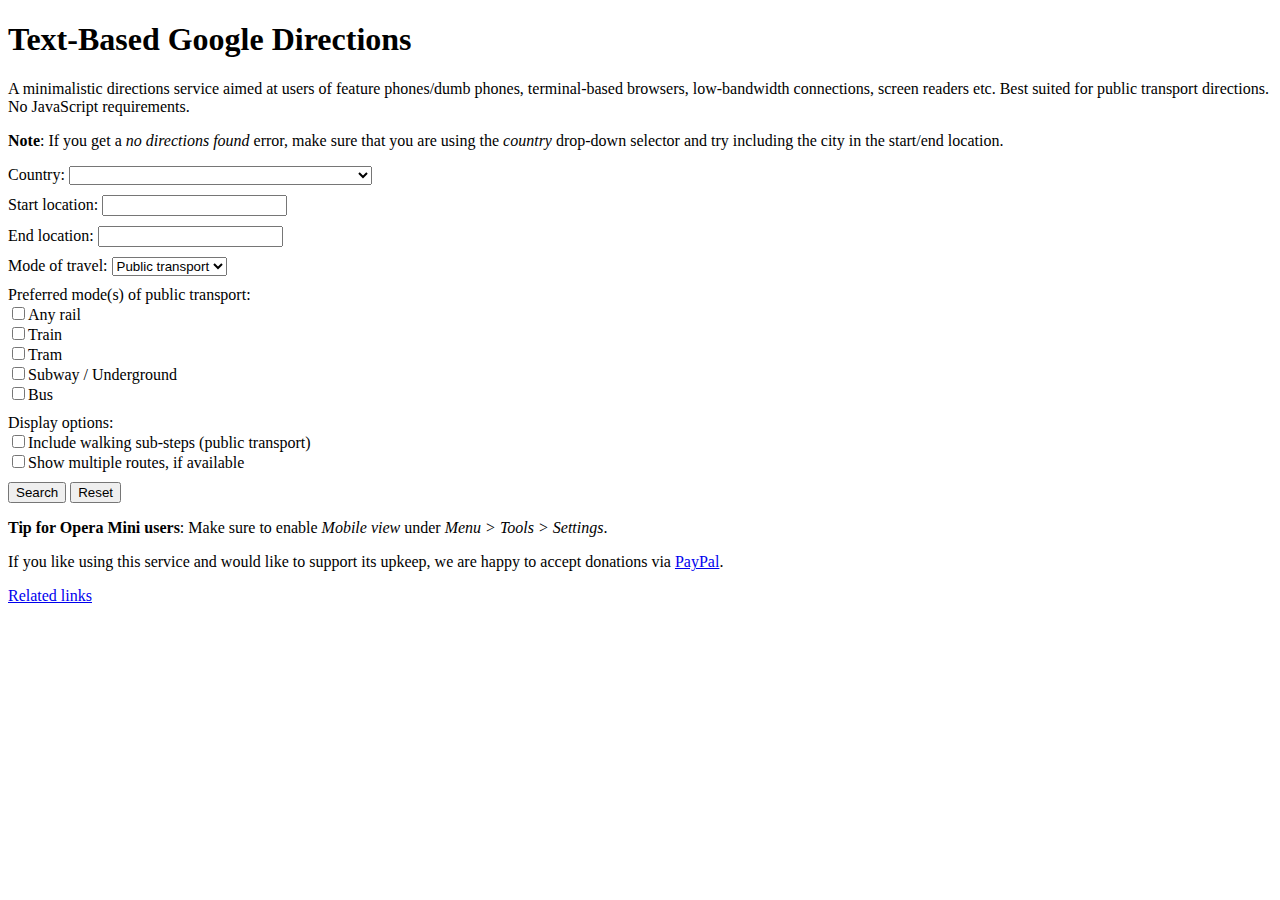
==== index.html @ 94368ecd "Merge branch 'main' of https://github.com/pafoster/gdir.telae.net" ====
<?xml version="1.0" encoding="utf-8"?>
<!DOCTYPE html PUBLIC "-//W3C//DTD XHTML 1.0 Strict//EN" "http://www.w3.org/TR/xhtml1/DTD/xhtml1-strict.dtd">
<html xmlns="http://www.w3.org/1999/xhtml" xml:lang="en" lang="en">
  <head>
    <title>Text-Based Google Directions</title>
    <style type="text/css">
      .el {
        margin-bottom:10px;
      }
    </style>
  </head>
  <body>
    <h1>Text-Based Google Directions</h1>
    <p>A minimalistic directions service aimed at users of feature phones/dumb phones, terminal-based browsers, low-bandwidth connections, screen readers etc. Best suited for public transport directions. No JavaScript requirements.</p>
    <p><b>Note</b>: If you get a <i>no directions found</i> error, make sure that you are using the <i>country</i> drop-down selector and try including the city in the start/end location.</p>
    <form action="/gdir/"  method="get">
      <div class="el">
        Country:
        <select name="country">
          <option></option>
          <option value="af">Afghanistan</option>
          <option value="ax">Aland Islands</option>
          <option value="al">Albania</option>
          <option value="dz">Algeria</option>
          <option value="as">American Samoa</option>
          <option value="ad">Andorra</option>
          <option value="ao">Angola</option>
          <option value="ai">Anguilla</option>
          <option value="aq">Antarctica</option>
          <option value="ag">Antigua and Barbuda</option>
          <option value="ar">Argentina</option>
          <option value="am">Armenia</option>
          <option value="aw">Aruba</option>
          <option value="au">Australia</option>
          <option value="at">Austria</option>
          <option value="az">Azerbaijan</option>
          <option value="bs">Bahamas</option>
          <option value="bh">Bahrain</option>
          <option value="bd">Bangladesh</option>
          <option value="bb">Barbados</option>
          <option value="by">Belarus</option>
          <option value="be">Belgium</option>
          <option value="bz">Belize</option>
          <option value="bj">Benin</option>
          <option value="bm">Bermuda</option>
          <option value="bt">Bhutan</option>
          <option value="bo">Bolivia</option>
          <option value="bq">Bonaire, Sint Eustatius and Saba</option>
          <option value="ba">Bosnia and Herzegovina</option>
          <option value="bw">Botswana</option>
          <option value="bv">Bouvet Island</option>
          <option value="br">Brazil</option>
          <option value="io">British Indian Ocean Territory</option>
          <option value="bn">Brunei Darussalam</option>
          <option value="bg">Bulgaria</option>
          <option value="bf">Burkina Faso</option>
          <option value="bi">Burundi</option>
          <option value="kh">Cambodia</option>
          <option value="cm">Cameroon</option>
          <option value="ca">Canada</option>
          <option value="cv">Cape Verde</option>
          <option value="ky">Cayman Islands</option>
          <option value="cf">Central African Republic</option>
          <option value="td">Chad</option>
          <option value="cl">Chile</option>
          <option value="cn">China</option>
          <option value="cx">Christmas Island</option>
          <option value="cc">Cocos (Keeling) Islands</option>
          <option value="co">Colombia</option>
          <option value="km">Comoros</option>
          <option value="cg">Congo</option>
          <option value="cd">Congo, Democratic Republic of the Congo</option>
          <option value="ck">Cook Islands</option>
          <option value="cr">Costa Rica</option>
          <option value="ci">Cote D'Ivoire</option>
          <option value="hr">Croatia</option>
          <option value="cu">Cuba</option>
          <option value="cw">Curacao</option>
          <option value="cy">Cyprus</option>
          <option value="cz">Czech Republic</option>
          <option value="dk">Denmark</option>
          <option value="dj">Djibouti</option>
          <option value="dm">Dominica</option>
          <option value="do">Dominican Republic</option>
          <option value="ec">Ecuador</option>
          <option value="eg">Egypt</option>
          <option value="sv">El Salvador</option>
          <option value="gq">Equatorial Guinea</option>
          <option value="er">Eritrea</option>
          <option value="ee">Estonia</option>
          <option value="et">Ethiopia</option>
          <option value="fk">Falkland Islands (Malvinas)</option>
          <option value="fo">Faroe Islands</option>
          <option value="fj">Fiji</option>
          <option value="fi">Finland</option>
          <option value="fr">France</option>
          <option value="gf">French Guiana</option>
          <option value="pf">French Polynesia</option>
          <option value="tf">French Southern Territories</option>
          <option value="ga">Gabon</option>
          <option value="gm">Gambia</option>
          <option value="ge">Georgia</option>
          <option value="de">Germany</option>
          <option value="gh">Ghana</option>
          <option value="gi">Gibraltar</option>
          <option value="gr">Greece</option>
          <option value="gl">Greenland</option>
          <option value="gd">Grenada</option>
          <option value="gp">Guadeloupe</option>
          <option value="gu">Guam</option>
          <option value="gt">Guatemala</option>
          <option value="gg">Guernsey</option>
          <option value="gn">Guinea</option>
          <option value="gw">Guinea-Bissau</option>
          <option value="gy">Guyana</option>
          <option value="ht">Haiti</option>
          <option value="hm">Heard Island and Mcdonald Islands</option>
          <option value="va">Holy See (Vatican City State)</option>
          <option value="hn">Honduras</option>
          <option value="hk">Hong Kong</option>
          <option value="hu">Hungary</option>
          <option value="is">Iceland</option>
          <option value="in">India</option>
          <option value="id">Indonesia</option>
          <option value="ir">Iran, Islamic Republic of</option>
          <option value="iq">Iraq</option>
          <option value="ie">Ireland</option>
          <option value="im">Isle of Man</option>
          <option value="il">Israel</option>
          <option value="it">Italy</option>
          <option value="jm">Jamaica</option>
          <option value="jp">Japan</option>
          <option value="je">Jersey</option>
          <option value="jo">Jordan</option>
          <option value="kz">Kazakhstan</option>
          <option value="ke">Kenya</option>
          <option value="ki">Kiribati</option>
          <option value="kp">Korea, Democratic People's Republic of</option>
          <option value="kr">Korea, Republic of</option>
          <option value="kw">Kuwait</option>
          <option value="kg">Kyrgyzstan</option>
          <option value="la">Lao People's Democratic Republic</option>
          <option value="lv">Latvia</option>
          <option value="lb">Lebanon</option>
          <option value="ls">Lesotho</option>
          <option value="lr">Liberia</option>
          <option value="ly">Libyan Arab Jamahiriya</option>
          <option value="li">Liechtenstein</option>
          <option value="lt">Lithuania</option>
          <option value="lu">Luxembourg</option>
          <option value="mo">Macao</option>
          <option value="mk">Macedonia, the Former Yugoslav Republic of</option>
          <option value="mg">Madagascar</option>
          <option value="mw">Malawi</option>
          <option value="my">Malaysia</option>
          <option value="mv">Maldives</option>
          <option value="ml">Mali</option>
          <option value="mt">Malta</option>
          <option value="mh">Marshall Islands</option>
          <option value="mq">Martinique</option>
          <option value="mr">Mauritania</option>
          <option value="mu">Mauritius</option>
          <option value="yt">Mayotte</option>
          <option value="mx">Mexico</option>
          <option value="fm">Micronesia, Federated States of</option>
          <option value="md">Moldova, Republic of</option>
          <option value="mc">Monaco</option>
          <option value="mn">Mongolia</option>
          <option value="me">Montenegro</option>
          <option value="ms">Montserrat</option>
          <option value="ma">Morocco</option>
          <option value="mz">Mozambique</option>
          <option value="mm">Myanmar</option>
          <option value="na">Namibia</option>
          <option value="nr">Nauru</option>
          <option value="np">Nepal</option>
          <option value="nl">Netherlands</option>
          <option value="an">Netherlands Antilles</option>
          <option value="nc">New Caledonia</option>
          <option value="nz">New Zealand</option>
          <option value="ni">Nicaragua</option>
          <option value="ne">Niger</option>
          <option value="ng">Nigeria</option>
          <option value="nu">Niue</option>
          <option value="nf">Norfolk Island</option>
          <option value="mp">Northern Mariana Islands</option>
          <option value="no">Norway</option>
          <option value="om">Oman</option>
          <option value="pk">Pakistan</option>
          <option value="pw">Palau</option>
          <option value="ps">Palestinian Territory, Occupied</option>
          <option value="pa">Panama</option>
          <option value="pg">Papua New Guinea</option>
          <option value="py">Paraguay</option>
          <option value="pe">Peru</option>
          <option value="ph">Philippines</option>
          <option value="pn">Pitcairn</option>
          <option value="pl">Poland</option>
          <option value="pt">Portugal</option>
          <option value="pr">Puerto Rico</option>
          <option value="qa">Qatar</option>
          <option value="re">Reunion</option>
          <option value="ro">Romania</option>
          <option value="ru">Russian Federation</option>
          <option value="rw">Rwanda</option>
          <option value="bl">Saint Barthelemy</option>
          <option value="sh">Saint Helena</option>
          <option value="kn">Saint Kitts and Nevis</option>
          <option value="lc">Saint Lucia</option>
          <option value="mf">Saint Martin</option>
          <option value="pm">Saint Pierre and Miquelon</option>
          <option value="vc">Saint Vincent and the Grenadines</option>
          <option value="ws">Samoa</option>
          <option value="sm">San Marino</option>
          <option value="st">Sao Tome and Principe</option>
          <option value="sa">Saudi Arabia</option>
          <option value="sn">Senegal</option>
          <option value="rs">Serbia</option>
          <option value="cs">Serbia and Montenegro</option>
          <option value="sc">Seychelles</option>
          <option value="sl">Sierra Leone</option>
          <option value="sg">Singapore</option>
          <option value="sx">Sint Maarten</option>
          <option value="sk">Slovakia</option>
          <option value="si">Slovenia</option>
          <option value="sb">Solomon Islands</option>
          <option value="so">Somalia</option>
          <option value="za">South Africa</option>
          <option value="gs">South Georgia and the South Sandwich Islands</option>
          <option value="ss">South Sudan</option>
          <option value="es">Spain</option>
          <option value="lk">Sri Lanka</option>
          <option value="sd">Sudan</option>
          <option value="sr">Suriname</option>
          <option value="sj">Svalbard and Jan Mayen</option>
          <option value="sz">Swaziland</option>
          <option value="se">Sweden</option>
          <option value="ch">Switzerland</option>
          <option value="sy">Syrian Arab Republic</option>
          <option value="tw">Taiwan, Province of China</option>
          <option value="tj">Tajikistan</option>
          <option value="tz">Tanzania, United Republic of</option>
          <option value="th">Thailand</option>
          <option value="tl">Timor-Leste</option>
          <option value="tg">Togo</option>
          <option value="tk">Tokelau</option>
          <option value="to">Tonga</option>
          <option value="tt">Trinidad and Tobago</option>
          <option value="tn">Tunisia</option>
          <option value="tr">Turkey</option>
          <option value="tm">Turkmenistan</option>
          <option value="tc">Turks and Caicos Islands</option>
          <option value="tv">Tuvalu</option>
          <option value="ug">Uganda</option>
          <option value="ua">Ukraine</option>
          <option value="ae">United Arab Emirates</option>
          <option value="gb">United Kingdom</option>
          <option value="us">United States</option>
          <option value="um">United States Minor Outlying Islands</option>
          <option value="uy">Uruguay</option>
          <option value="uz">Uzbekistan</option>
          <option value="vu">Vanuatu</option>
          <option value="ve">Venezuela</option>
          <option value="vn">Viet Nam</option>
          <option value="vg">Virgin Islands, British</option>
          <option value="vi">Virgin Islands, U.s.</option>
          <option value="wf">Wallis and Futuna</option>
          <option value="eh">Western Sahara</option>
          <option value="zm">Zambia</option>
          <option value="zw">Zimbabwe</option>
        </select>
      </div>
      <div class="el">
        Start location: <input type="text" name="origin"/>
      </div>
      <div class="el">
        End location: <input type="text" name="destination"/>
      </div>
      <div class="el">
        Mode of travel:
        <select name="mode_of_travel">
          <option value="transit" selected="selected">Public transport</option>
          <option value="driving">Car</option>
          <option value="bicycling">Bicycle</option>
          <option value="walking">Foot</option>
        </select>
      </div>
      <div class="el">
        Preferred mode(s) of public transport:
        <div>
          <div>
            <input type="checkbox" name="rail" id="rail"/><label for="rail">Any rail</label>
          </div>
          <div>
            <input type="checkbox" name="train" id="train"/><label for="train">Train</label>
          </div>
          <div>
            <input type="checkbox" name="tram" id="tram"/><label for="tram">Tram</label>
          </div>
          <div>
            <input type="checkbox" name="subway" id="underground"/><label for="underground">Subway / Underground</label>
          </div>
          <div>
            <input type="checkbox" name="bus" id="bus"/><label for="bus">Bus</label>
          </div>
        </div>
      </div>
      <!--
      <div class="el">
        Schedule: 
        <div>
          <div>
            <input type="radio" name="time_qualifier" id="time_qualifier_now" value="now" checked="checked"/><label for="time_qualifier_now">Leave now</label>
          </div>
          <div>
            <input type="radio" name="time_qualifier" id="time_qualifier_departing" value="departing"/><label for="time_qualifier_departing">Departing at</label>
          </div>
          <div>
            <input type="radio" name="time_qualifier" id="time_qualifier_arriving" value="arriving"/><label for="time_qualifier_arriving">Arriving by</label>
          </div>
        </div>
        <div>
          <select name="hour">
            <option value="" selected="selected">HH</option>
            <option value="00">00</option>
            <option value="01">01</option>
            <option value="02">02</option>
            <option value="03">03</option>
            <option value="04">04</option>
            <option value="05">05</option>
            <option value="06">06</option>
            <option value="07">07</option>
            <option value="08">08</option>
            <option value="09">09</option>
            <option value="10">10</option>
            <option value="11">11</option>
            <option value="12">12</option>
            <option value="13">13</option>
            <option value="14">14</option>
            <option value="15">15</option>
            <option value="16">16</option>
            <option value="17">17</option>
            <option value="18">18</option>
            <option value="19">19</option>
            <option value="20">20</option>
            <option value="21">21</option>
            <option value="22">22</option>
            <option value="23">23</option>
          </select>
          <select name="minute">
            <option value="" selected="selected">MM</option>
            <option value="00">00</option>
            <option value="05">05</option>
            <option value="10">10</option>
            <option value="15">15</option>
            <option value="20">20</option>
            <option value="25">25</option>
            <option value="30">30</option>
            <option value="35">35</option>
            <option value="40">40</option>
            <option value="45">45</option>
            <option value="50">50</option>
            <option value="55">55</option>
          </select>
          <select name="day">
            <option value="today" selected="selected">Today</option>
            <option value="tomorrow">Tomorrow</option>
          </select>
        </div>
      </div>
      -->
      <div class="el">
        Display options:
        <div>
          <div>
            <input type="checkbox" name="walking_substeps" id="walking_substeps"/><label for="walking_substeps">Include walking sub-steps (public transport)</label>
          </div>
          <div>
            <input type="checkbox" name="multiple_routes" id="multiple_routes"/><label for="multiple_routes">Show multiple routes, if available</label>
          </div>
        </div>
      </div>
      <div class="el">
        <input type="submit" value="Search"/>
        <input type="reset"/>
      </div>
    </form>
    <p><b>Tip for Opera Mini users</b>: Make sure to enable <i>Mobile view</i> under <i>Menu &gt; Tools &gt; Settings</i>.</p>
    <p>If you like using this service and would like to support its upkeep, we are happy to accept donations via <a href="https://www.paypal.com/donate/?business=C49642FVSF8DA&amp;no_recurring=1&amp;currency_code=USD">PayPal</a>.</p>
    <p><a href="links.html">Related links</a></p>
  </body>
</html>
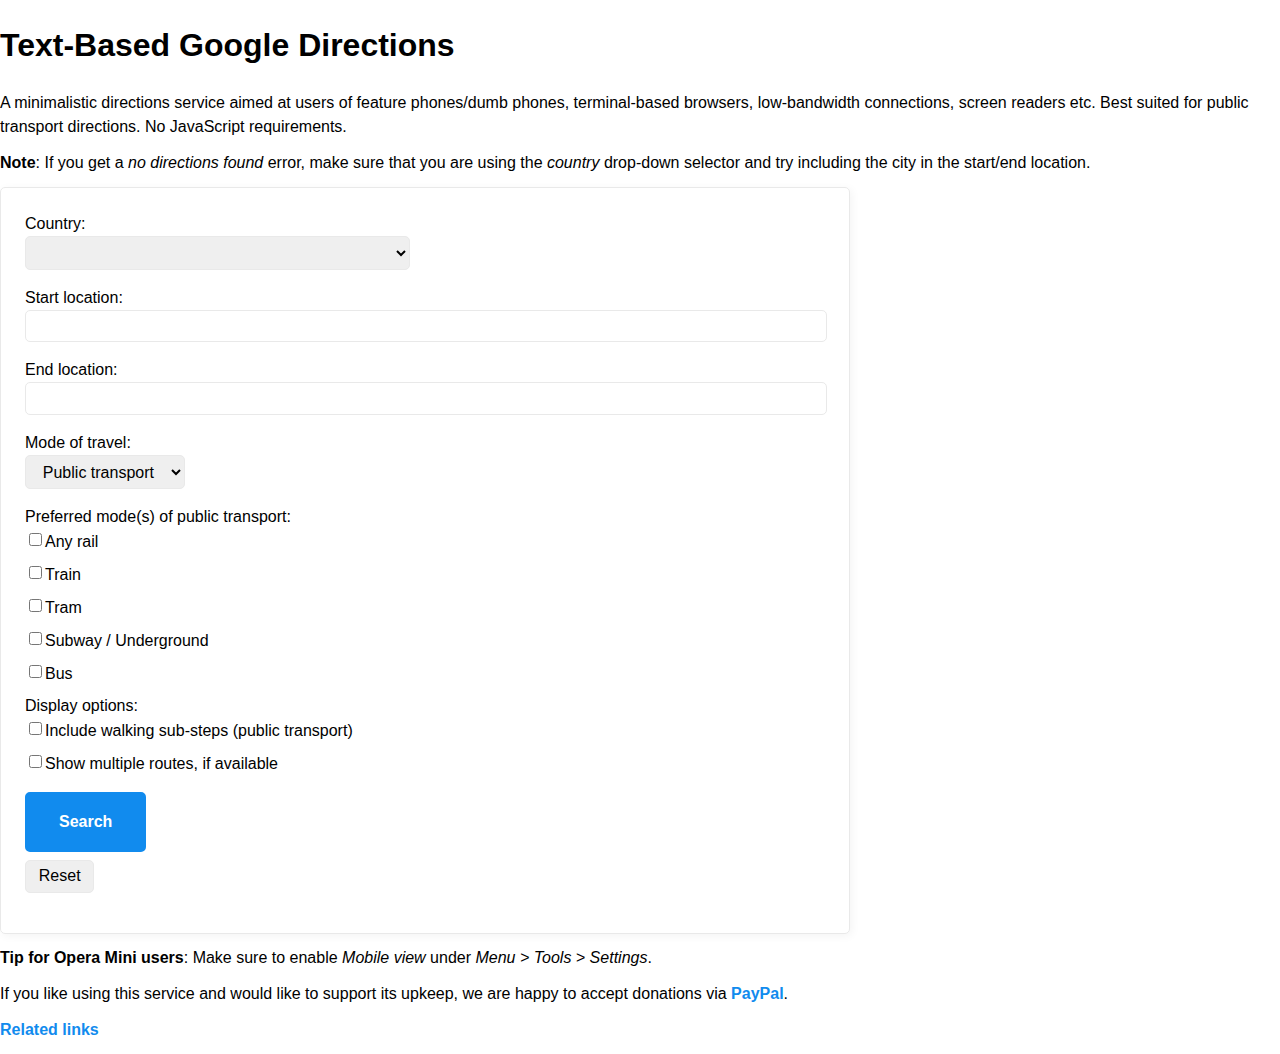
==== commit 2e2c0db1: "Fix bug in origin destination checking and add stylesheet" ====
--- a/index.html
+++ b/index.html
@@ -2,19 +2,16 @@
 <!DOCTYPE html PUBLIC "-//W3C//DTD XHTML 1.0 Strict//EN" "http://www.w3.org/TR/xhtml1/DTD/xhtml1-strict.dtd">
 <html xmlns="http://www.w3.org/1999/xhtml" xml:lang="en" lang="en">
   <head>
+    <meta name="viewport" content="width=device-width, initial-scale=1.0">
+    <link rel="stylesheet" href="mvp.css">
     <title>Text-Based Google Directions</title>
-    <style type="text/css">
-      .el {
-        margin-bottom:10px;
-      }
-    </style>
   </head>
   <body>
     <h1>Text-Based Google Directions</h1>
     <p>A minimalistic directions service aimed at users of feature phones/dumb phones, terminal-based browsers, low-bandwidth connections, screen readers etc. Best suited for public transport directions. No JavaScript requirements.</p>
     <p><b>Note</b>: If you get a <i>no directions found</i> error, make sure that you are using the <i>country</i> drop-down selector and try including the city in the start/end location.</p>
     <form action="/gdir/"  method="get">
-      <div class="el">
+      <div>
         Country:
         <select name="country">
           <option></option>
@@ -270,13 +267,13 @@
           <option value="zw">Zimbabwe</option>
         </select>
       </div>
-      <div class="el">
+      <div>
         Start location: <input type="text" name="origin"/>
       </div>
-      <div class="el">
+      <div>
         End location: <input type="text" name="destination"/>
       </div>
-      <div class="el">
+      <div>
         Mode of travel:
         <select name="mode_of_travel">
           <option value="transit" selected="selected">Public transport</option>
@@ -285,7 +282,7 @@
           <option value="walking">Foot</option>
         </select>
       </div>
-      <div class="el">
+      <div>
         Preferred mode(s) of public transport:
         <div>
           <div>
@@ -306,7 +303,7 @@
         </div>
       </div>
       <!--
-      <div class="el">
+      <div>
         Schedule: 
         <div>
           <div>
@@ -369,7 +366,7 @@
         </div>
       </div>
       -->
-      <div class="el">
+      <div>
         Display options:
         <div>
           <div>
@@ -380,7 +377,7 @@
           </div>
         </div>
       </div>
-      <div class="el">
+      <div>
         <input type="submit" value="Search"/>
         <input type="reset"/>
       </div>
--- a/mvp.css
+++ b/mvp.css
@@ -0,0 +1,507 @@
+/* MVP.css v1.12 - https://github.com/andybrewer/mvp */
+
+:root {
+    --active-brightness: 0.85;
+    --border-radius: 5px;
+    --box-shadow: 2px 2px 10px;
+    --color-accent: #118bee15;
+    --color-bg: #fff;
+    --color-bg-secondary: #e9e9e9;
+    --color-link: #118bee;
+    --color-secondary: #920de9;
+    --color-secondary-accent: #920de90b;
+    --color-shadow: #f4f4f4;
+    --color-table: #118bee;
+    --color-text: #000;
+    --color-text-secondary: #999;
+    --font-family: -apple-system, BlinkMacSystemFont, "Segoe UI", Roboto, Oxygen-Sans, Ubuntu, Cantarell, "Helvetica Neue", sans-serif;
+    --hover-brightness: 1.2;
+    --justify-important: center;
+    --justify-normal: left;
+    --line-height: 1.5;
+    --width-card: 285px;
+    --width-card-medium: 460px;
+    --width-card-wide: 800px;
+    --width-content: 1080px;
+}
+
+@media (prefers-color-scheme: dark) {
+    :root[color-mode="user"] {
+        --color-accent: #0097fc4f;
+        --color-bg: #333;
+        --color-bg-secondary: #555;
+        --color-link: #0097fc;
+        --color-secondary: #e20de9;
+        --color-secondary-accent: #e20de94f;
+        --color-shadow: #bbbbbb20;
+        --color-table: #0097fc;
+        --color-text: #f7f7f7;
+        --color-text-secondary: #aaa;
+    }
+}
+
+/* Layout */
+article aside {
+    background: var(--color-secondary-accent);
+    border-left: 4px solid var(--color-secondary);
+    padding: 0.01rem 0.8rem;
+}
+
+body {
+    background: var(--color-bg);
+    color: var(--color-text);
+    font-family: var(--font-family);
+    line-height: var(--line-height);
+    margin: 0;
+    overflow-x: hidden;
+    padding: 0;
+}
+
+footer,
+header,
+main {
+    margin: 0 auto;
+    max-width: var(--width-content);
+    padding: 3rem 1rem;
+}
+
+hr {
+    background-color: var(--color-bg-secondary);
+    border: none;
+    height: 1px;
+    margin: 4rem 0;
+    width: 100%;
+}
+
+section {
+    display: flex;
+    flex-wrap: wrap;
+    justify-content: var(--justify-important);
+}
+
+section img,
+article img {
+    max-width: 100%;
+}
+
+section pre {
+    overflow: auto;
+}
+
+section aside {
+    border: 1px solid var(--color-bg-secondary);
+    border-radius: var(--border-radius);
+    box-shadow: var(--box-shadow) var(--color-shadow);
+    margin: 1rem;
+    padding: 1.25rem;
+    width: var(--width-card);
+}
+
+section aside:hover {
+    box-shadow: var(--box-shadow) var(--color-bg-secondary);
+}
+
+[hidden] {
+    display: none;
+}
+
+/* Headers */
+article header,
+div header,
+main header {
+    padding-top: 0;
+}
+
+header {
+    text-align: var(--justify-important);
+}
+
+header a b,
+header a em,
+header a i,
+header a strong {
+    margin-left: 0.5rem;
+    margin-right: 0.5rem;
+}
+
+header nav img {
+    margin: 1rem 0;
+}
+
+section header {
+    padding-top: 0;
+    width: 100%;
+}
+
+/* Nav */
+nav {
+    align-items: center;
+    display: flex;
+    font-weight: bold;
+    justify-content: space-between;
+    margin-bottom: 7rem;
+}
+
+nav ul {
+    list-style: none;
+    padding: 0;
+}
+
+nav ul li {
+    display: inline-block;
+    margin: 0 0.5rem;
+    position: relative;
+    text-align: left;
+}
+
+/* Nav Dropdown */
+nav ul li:hover ul {
+    display: block;
+}
+
+nav ul li ul {
+    background: var(--color-bg);
+    border: 1px solid var(--color-bg-secondary);
+    border-radius: var(--border-radius);
+    box-shadow: var(--box-shadow) var(--color-shadow);
+    display: none;
+    height: auto;
+    left: -2px;
+    padding: .5rem 1rem;
+    position: absolute;
+    top: 1.7rem;
+    white-space: nowrap;
+    width: auto;
+    z-index: 1;
+}
+
+nav ul li ul::before {
+    /* fill gap above to make mousing over them easier */
+    content: "";
+    position: absolute;
+    left: 0;
+    right: 0;
+    top: -0.5rem;
+    height: 0.5rem;
+}
+
+nav ul li ul li,
+nav ul li ul li a {
+    display: block;
+}
+
+/* Typography */
+code,
+samp {
+    background-color: var(--color-accent);
+    border-radius: var(--border-radius);
+    color: var(--color-text);
+    display: inline-block;
+    margin: 0 0.1rem;
+    padding: 0 0.5rem;
+}
+
+details {
+    margin: 1.3rem 0;
+}
+
+details summary {
+    font-weight: bold;
+    cursor: pointer;
+}
+
+h1,
+h2,
+h3,
+h4,
+h5,
+h6 {
+    line-height: var(--line-height);
+}
+
+mark {
+    padding: 0.1rem;
+}
+
+ol li,
+ul li {
+    padding: 0.2rem 0;
+}
+
+p {
+    margin: 0.75rem 0;
+    padding: 0;
+    width: 100%;
+}
+
+pre {
+    margin: 1rem 0;
+    max-width: var(--width-card-wide);
+    padding: 1rem 0;
+}
+
+pre code,
+pre samp {
+    display: block;
+    max-width: var(--width-card-wide);
+    padding: 0.5rem 2rem;
+    white-space: pre-wrap;
+}
+
+small {
+    color: var(--color-text-secondary);
+}
+
+sup {
+    background-color: var(--color-secondary);
+    border-radius: var(--border-radius);
+    color: var(--color-bg);
+    font-size: xx-small;
+    font-weight: bold;
+    margin: 0.2rem;
+    padding: 0.2rem 0.3rem;
+    position: relative;
+    top: -2px;
+}
+
+/* Links */
+a {
+    color: var(--color-link);
+    display: inline-block;
+    font-weight: bold;
+    text-decoration: none;
+}
+
+a:active {
+    filter: brightness(var(--active-brightness));
+    text-decoration: underline;
+}
+
+a:hover {
+    filter: brightness(var(--hover-brightness));
+    text-decoration: underline;
+}
+
+a b,
+a em,
+a i,
+a strong,
+button,
+input[type="submit"] {
+    border-radius: var(--border-radius);
+    display: inline-block;
+    font-size: medium;
+    font-weight: bold;
+    line-height: var(--line-height);
+    margin: 0.5rem 0;
+    padding: 1rem 2rem;
+}
+
+button,
+input[type="submit"] {
+    font-family: var(--font-family);
+}
+
+button:active,
+input[type="submit"]:active {
+    filter: brightness(var(--active-brightness));
+}
+
+button:hover,
+input[type="submit"]:hover {
+    cursor: pointer;
+    filter: brightness(var(--hover-brightness));
+}
+
+a b,
+a strong,
+button,
+input[type="submit"] {
+    background-color: var(--color-link);
+    border: 2px solid var(--color-link);
+    color: var(--color-bg);
+}
+
+a em,
+a i {
+    border: 2px solid var(--color-link);
+    border-radius: var(--border-radius);
+    color: var(--color-link);
+    display: inline-block;
+    padding: 1rem 2rem;
+}
+
+article aside a {
+    color: var(--color-secondary);
+}
+
+/* Images */
+figure {
+    margin: 0;
+    padding: 0;
+}
+
+figure img {
+    max-width: 100%;
+}
+
+figure figcaption {
+    color: var(--color-text-secondary);
+}
+
+/* Forms */
+button:disabled,
+input:disabled {
+    background: var(--color-bg-secondary);
+    border-color: var(--color-bg-secondary);
+    color: var(--color-text-secondary);
+    cursor: not-allowed;
+}
+
+button[disabled]:hover,
+input[type="submit"][disabled]:hover {
+    filter: none;
+}
+
+form {
+    border: 1px solid var(--color-bg-secondary);
+    border-radius: var(--border-radius);
+    box-shadow: var(--box-shadow) var(--color-shadow);
+    display: block;
+    max-width: var(--width-card-wide);
+    min-width: var(--width-card);
+    padding: 1.5rem;
+    text-align: var(--justify-normal);
+}
+
+form header {
+    margin: 1.5rem 0;
+    padding: 1.5rem 0;
+}
+
+input,
+label,
+select,
+textarea {
+    display: block;
+    font-size: inherit;
+    max-width: var(--width-card-wide);
+}
+
+input[type="checkbox"],
+input[type="radio"] {
+    display: inline-block;
+}
+
+input[type="checkbox"]+label,
+input[type="radio"]+label {
+    display: inline-block;
+    font-weight: normal;
+    position: relative;
+    top: 1px;
+}
+
+input[type="range"] {
+    padding: 0.4rem 0;
+}
+
+input,
+select,
+textarea {
+    border: 1px solid var(--color-bg-secondary);
+    border-radius: var(--border-radius);
+    margin-bottom: 1rem;
+    padding: 0.4rem 0.8rem;
+}
+
+input[type="text"],
+textarea {
+    width: calc(100% - 1.6rem);
+}
+
+input[readonly],
+textarea[readonly] {
+    background-color: var(--color-bg-secondary);
+}
+
+label {
+    font-weight: bold;
+    margin-bottom: 0.2rem;
+}
+
+/* Popups */
+dialog {
+    border: 1px solid var(--color-bg-secondary);
+    border-radius: var(--border-radius);
+    box-shadow: var(--box-shadow) var(--color-shadow);
+    position: fixed;
+    top: 50%;
+    left: 50%;
+    transform: translate(-50%, -50%);
+    width: 50%;
+    z-index: 999;
+}
+
+/* Tables */
+table {
+    border: 1px solid var(--color-bg-secondary);
+    border-radius: var(--border-radius);
+    border-spacing: 0;
+    display: inline-block;
+    max-width: 100%;
+    overflow-x: auto;
+    padding: 0;
+    white-space: nowrap;
+}
+
+table td,
+table th,
+table tr {
+    padding: 0.4rem 0.8rem;
+    text-align: var(--justify-important);
+}
+
+table thead {
+    background-color: var(--color-table);
+    border-collapse: collapse;
+    border-radius: var(--border-radius);
+    color: var(--color-bg);
+    margin: 0;
+    padding: 0;
+}
+
+table thead th:first-child {
+    border-top-left-radius: var(--border-radius);
+}
+
+table thead th:last-child {
+    border-top-right-radius: var(--border-radius);
+}
+
+table thead th:first-child,
+table tr td:first-child {
+    text-align: var(--justify-normal);
+}
+
+table tr:nth-child(even) {
+    background-color: var(--color-accent);
+}
+
+/* Quotes */
+blockquote {
+    display: block;
+    font-size: x-large;
+    line-height: var(--line-height);
+    margin: 1rem auto;
+    max-width: var(--width-card-medium);
+    padding: 1.5rem 1rem;
+    text-align: var(--justify-important);
+}
+
+blockquote footer {
+    color: var(--color-text-secondary);
+    display: block;
+    font-size: small;
+    line-height: var(--line-height);
+    padding: 1.5rem 0;
+}
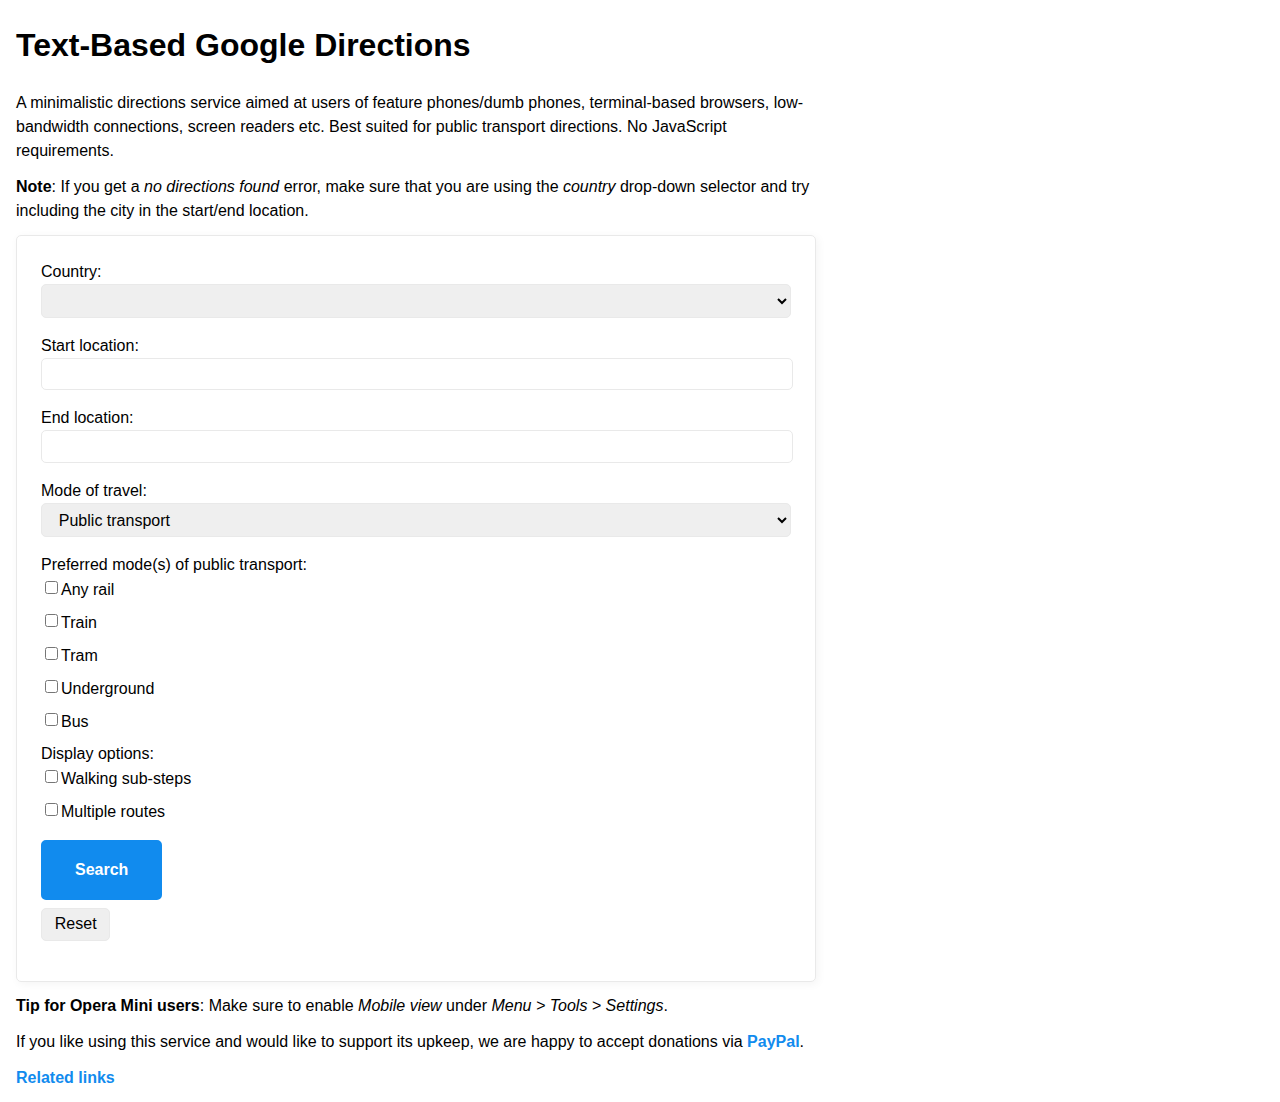
==== commit aa753121: "Less verbose labels" ====
--- a/index.html
+++ b/index.html
@@ -295,7 +295,7 @@
             <input type="checkbox" name="tram" id="tram"/><label for="tram">Tram</label>
           </div>
           <div>
-            <input type="checkbox" name="subway" id="underground"/><label for="underground">Subway / Underground</label>
+            <input type="checkbox" name="subway" id="underground"/><label for="underground">Underground</label>
           </div>
           <div>
             <input type="checkbox" name="bus" id="bus"/><label for="bus">Bus</label>
@@ -370,10 +370,10 @@
         Display options:
         <div>
           <div>
-            <input type="checkbox" name="walking_substeps" id="walking_substeps"/><label for="walking_substeps">Include walking sub-steps (public transport)</label>
-          </div>
-          <div>
-            <input type="checkbox" name="multiple_routes" id="multiple_routes"/><label for="multiple_routes">Show multiple routes, if available</label>
+            <input type="checkbox" name="walking_substeps" id="walking_substeps"/><label for="walking_substeps">Walking sub-steps</label>
+          </div>
+          <div>
+            <input type="checkbox" name="multiple_routes" id="multiple_routes"/><label for="multiple_routes">Multiple routes</label>
           </div>
         </div>
       </div>
--- a/mvp.css
+++ b/mvp.css
@@ -48,11 +48,12 @@
 }
 
 body {
+    max-width: 50rem;
     background: var(--color-bg);
     color: var(--color-text);
     font-family: var(--font-family);
     line-height: var(--line-height);
-    margin: 0;
+    margin: 0 1rem;
     overflow-x: hidden;
     padding: 0;
 }
@@ -379,6 +380,10 @@
     padding: 1.5rem 0;
 }
 
+select {
+    width: 100%;
+}
+
 input,
 label,
 select,
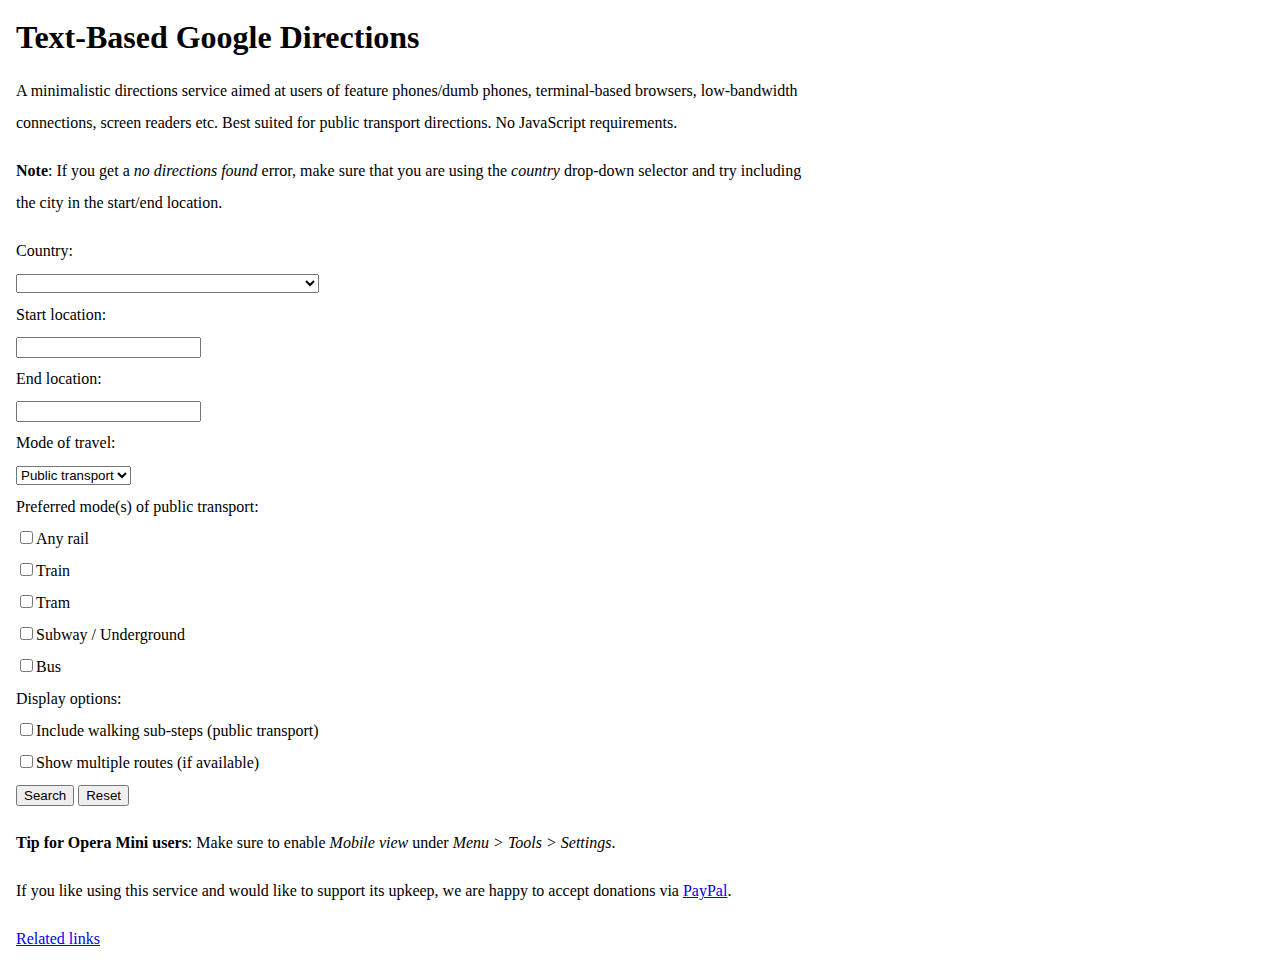
==== commit da5a2f7f: "Simplify CSS and formatting" ====
--- a/index.html
+++ b/index.html
@@ -2,8 +2,8 @@
 <!DOCTYPE html PUBLIC "-//W3C//DTD XHTML 1.0 Strict//EN" "http://www.w3.org/TR/xhtml1/DTD/xhtml1-strict.dtd">
 <html xmlns="http://www.w3.org/1999/xhtml" xml:lang="en" lang="en">
   <head>
-    <meta name="viewport" content="width=device-width, initial-scale=1.0">
-    <link rel="stylesheet" href="mvp.css">
+    <meta name="viewport" content="width=device-width, initial-scale=1.0"/>
+    <link rel="stylesheet" href="mvp.css"/>
     <title>Text-Based Google Directions</title>
   </head>
   <body>
@@ -13,274 +13,284 @@
     <form action="/gdir/"  method="get">
       <div>
         Country:
-        <select name="country">
-          <option></option>
-          <option value="af">Afghanistan</option>
-          <option value="ax">Aland Islands</option>
-          <option value="al">Albania</option>
-          <option value="dz">Algeria</option>
-          <option value="as">American Samoa</option>
-          <option value="ad">Andorra</option>
-          <option value="ao">Angola</option>
-          <option value="ai">Anguilla</option>
-          <option value="aq">Antarctica</option>
-          <option value="ag">Antigua and Barbuda</option>
-          <option value="ar">Argentina</option>
-          <option value="am">Armenia</option>
-          <option value="aw">Aruba</option>
-          <option value="au">Australia</option>
-          <option value="at">Austria</option>
-          <option value="az">Azerbaijan</option>
-          <option value="bs">Bahamas</option>
-          <option value="bh">Bahrain</option>
-          <option value="bd">Bangladesh</option>
-          <option value="bb">Barbados</option>
-          <option value="by">Belarus</option>
-          <option value="be">Belgium</option>
-          <option value="bz">Belize</option>
-          <option value="bj">Benin</option>
-          <option value="bm">Bermuda</option>
-          <option value="bt">Bhutan</option>
-          <option value="bo">Bolivia</option>
-          <option value="bq">Bonaire, Sint Eustatius and Saba</option>
-          <option value="ba">Bosnia and Herzegovina</option>
-          <option value="bw">Botswana</option>
-          <option value="bv">Bouvet Island</option>
-          <option value="br">Brazil</option>
-          <option value="io">British Indian Ocean Territory</option>
-          <option value="bn">Brunei Darussalam</option>
-          <option value="bg">Bulgaria</option>
-          <option value="bf">Burkina Faso</option>
-          <option value="bi">Burundi</option>
-          <option value="kh">Cambodia</option>
-          <option value="cm">Cameroon</option>
-          <option value="ca">Canada</option>
-          <option value="cv">Cape Verde</option>
-          <option value="ky">Cayman Islands</option>
-          <option value="cf">Central African Republic</option>
-          <option value="td">Chad</option>
-          <option value="cl">Chile</option>
-          <option value="cn">China</option>
-          <option value="cx">Christmas Island</option>
-          <option value="cc">Cocos (Keeling) Islands</option>
-          <option value="co">Colombia</option>
-          <option value="km">Comoros</option>
-          <option value="cg">Congo</option>
-          <option value="cd">Congo, Democratic Republic of the Congo</option>
-          <option value="ck">Cook Islands</option>
-          <option value="cr">Costa Rica</option>
-          <option value="ci">Cote D'Ivoire</option>
-          <option value="hr">Croatia</option>
-          <option value="cu">Cuba</option>
-          <option value="cw">Curacao</option>
-          <option value="cy">Cyprus</option>
-          <option value="cz">Czech Republic</option>
-          <option value="dk">Denmark</option>
-          <option value="dj">Djibouti</option>
-          <option value="dm">Dominica</option>
-          <option value="do">Dominican Republic</option>
-          <option value="ec">Ecuador</option>
-          <option value="eg">Egypt</option>
-          <option value="sv">El Salvador</option>
-          <option value="gq">Equatorial Guinea</option>
-          <option value="er">Eritrea</option>
-          <option value="ee">Estonia</option>
-          <option value="et">Ethiopia</option>
-          <option value="fk">Falkland Islands (Malvinas)</option>
-          <option value="fo">Faroe Islands</option>
-          <option value="fj">Fiji</option>
-          <option value="fi">Finland</option>
-          <option value="fr">France</option>
-          <option value="gf">French Guiana</option>
-          <option value="pf">French Polynesia</option>
-          <option value="tf">French Southern Territories</option>
-          <option value="ga">Gabon</option>
-          <option value="gm">Gambia</option>
-          <option value="ge">Georgia</option>
-          <option value="de">Germany</option>
-          <option value="gh">Ghana</option>
-          <option value="gi">Gibraltar</option>
-          <option value="gr">Greece</option>
-          <option value="gl">Greenland</option>
-          <option value="gd">Grenada</option>
-          <option value="gp">Guadeloupe</option>
-          <option value="gu">Guam</option>
-          <option value="gt">Guatemala</option>
-          <option value="gg">Guernsey</option>
-          <option value="gn">Guinea</option>
-          <option value="gw">Guinea-Bissau</option>
-          <option value="gy">Guyana</option>
-          <option value="ht">Haiti</option>
-          <option value="hm">Heard Island and Mcdonald Islands</option>
-          <option value="va">Holy See (Vatican City State)</option>
-          <option value="hn">Honduras</option>
-          <option value="hk">Hong Kong</option>
-          <option value="hu">Hungary</option>
-          <option value="is">Iceland</option>
-          <option value="in">India</option>
-          <option value="id">Indonesia</option>
-          <option value="ir">Iran, Islamic Republic of</option>
-          <option value="iq">Iraq</option>
-          <option value="ie">Ireland</option>
-          <option value="im">Isle of Man</option>
-          <option value="il">Israel</option>
-          <option value="it">Italy</option>
-          <option value="jm">Jamaica</option>
-          <option value="jp">Japan</option>
-          <option value="je">Jersey</option>
-          <option value="jo">Jordan</option>
-          <option value="kz">Kazakhstan</option>
-          <option value="ke">Kenya</option>
-          <option value="ki">Kiribati</option>
-          <option value="kp">Korea, Democratic People's Republic of</option>
-          <option value="kr">Korea, Republic of</option>
-          <option value="kw">Kuwait</option>
-          <option value="kg">Kyrgyzstan</option>
-          <option value="la">Lao People's Democratic Republic</option>
-          <option value="lv">Latvia</option>
-          <option value="lb">Lebanon</option>
-          <option value="ls">Lesotho</option>
-          <option value="lr">Liberia</option>
-          <option value="ly">Libyan Arab Jamahiriya</option>
-          <option value="li">Liechtenstein</option>
-          <option value="lt">Lithuania</option>
-          <option value="lu">Luxembourg</option>
-          <option value="mo">Macao</option>
-          <option value="mk">Macedonia, the Former Yugoslav Republic of</option>
-          <option value="mg">Madagascar</option>
-          <option value="mw">Malawi</option>
-          <option value="my">Malaysia</option>
-          <option value="mv">Maldives</option>
-          <option value="ml">Mali</option>
-          <option value="mt">Malta</option>
-          <option value="mh">Marshall Islands</option>
-          <option value="mq">Martinique</option>
-          <option value="mr">Mauritania</option>
-          <option value="mu">Mauritius</option>
-          <option value="yt">Mayotte</option>
-          <option value="mx">Mexico</option>
-          <option value="fm">Micronesia, Federated States of</option>
-          <option value="md">Moldova, Republic of</option>
-          <option value="mc">Monaco</option>
-          <option value="mn">Mongolia</option>
-          <option value="me">Montenegro</option>
-          <option value="ms">Montserrat</option>
-          <option value="ma">Morocco</option>
-          <option value="mz">Mozambique</option>
-          <option value="mm">Myanmar</option>
-          <option value="na">Namibia</option>
-          <option value="nr">Nauru</option>
-          <option value="np">Nepal</option>
-          <option value="nl">Netherlands</option>
-          <option value="an">Netherlands Antilles</option>
-          <option value="nc">New Caledonia</option>
-          <option value="nz">New Zealand</option>
-          <option value="ni">Nicaragua</option>
-          <option value="ne">Niger</option>
-          <option value="ng">Nigeria</option>
-          <option value="nu">Niue</option>
-          <option value="nf">Norfolk Island</option>
-          <option value="mp">Northern Mariana Islands</option>
-          <option value="no">Norway</option>
-          <option value="om">Oman</option>
-          <option value="pk">Pakistan</option>
-          <option value="pw">Palau</option>
-          <option value="ps">Palestinian Territory, Occupied</option>
-          <option value="pa">Panama</option>
-          <option value="pg">Papua New Guinea</option>
-          <option value="py">Paraguay</option>
-          <option value="pe">Peru</option>
-          <option value="ph">Philippines</option>
-          <option value="pn">Pitcairn</option>
-          <option value="pl">Poland</option>
-          <option value="pt">Portugal</option>
-          <option value="pr">Puerto Rico</option>
-          <option value="qa">Qatar</option>
-          <option value="re">Reunion</option>
-          <option value="ro">Romania</option>
-          <option value="ru">Russian Federation</option>
-          <option value="rw">Rwanda</option>
-          <option value="bl">Saint Barthelemy</option>
-          <option value="sh">Saint Helena</option>
-          <option value="kn">Saint Kitts and Nevis</option>
-          <option value="lc">Saint Lucia</option>
-          <option value="mf">Saint Martin</option>
-          <option value="pm">Saint Pierre and Miquelon</option>
-          <option value="vc">Saint Vincent and the Grenadines</option>
-          <option value="ws">Samoa</option>
-          <option value="sm">San Marino</option>
-          <option value="st">Sao Tome and Principe</option>
-          <option value="sa">Saudi Arabia</option>
-          <option value="sn">Senegal</option>
-          <option value="rs">Serbia</option>
-          <option value="cs">Serbia and Montenegro</option>
-          <option value="sc">Seychelles</option>
-          <option value="sl">Sierra Leone</option>
-          <option value="sg">Singapore</option>
-          <option value="sx">Sint Maarten</option>
-          <option value="sk">Slovakia</option>
-          <option value="si">Slovenia</option>
-          <option value="sb">Solomon Islands</option>
-          <option value="so">Somalia</option>
-          <option value="za">South Africa</option>
-          <option value="gs">South Georgia and the South Sandwich Islands</option>
-          <option value="ss">South Sudan</option>
-          <option value="es">Spain</option>
-          <option value="lk">Sri Lanka</option>
-          <option value="sd">Sudan</option>
-          <option value="sr">Suriname</option>
-          <option value="sj">Svalbard and Jan Mayen</option>
-          <option value="sz">Swaziland</option>
-          <option value="se">Sweden</option>
-          <option value="ch">Switzerland</option>
-          <option value="sy">Syrian Arab Republic</option>
-          <option value="tw">Taiwan, Province of China</option>
-          <option value="tj">Tajikistan</option>
-          <option value="tz">Tanzania, United Republic of</option>
-          <option value="th">Thailand</option>
-          <option value="tl">Timor-Leste</option>
-          <option value="tg">Togo</option>
-          <option value="tk">Tokelau</option>
-          <option value="to">Tonga</option>
-          <option value="tt">Trinidad and Tobago</option>
-          <option value="tn">Tunisia</option>
-          <option value="tr">Turkey</option>
-          <option value="tm">Turkmenistan</option>
-          <option value="tc">Turks and Caicos Islands</option>
-          <option value="tv">Tuvalu</option>
-          <option value="ug">Uganda</option>
-          <option value="ua">Ukraine</option>
-          <option value="ae">United Arab Emirates</option>
-          <option value="gb">United Kingdom</option>
-          <option value="us">United States</option>
-          <option value="um">United States Minor Outlying Islands</option>
-          <option value="uy">Uruguay</option>
-          <option value="uz">Uzbekistan</option>
-          <option value="vu">Vanuatu</option>
-          <option value="ve">Venezuela</option>
-          <option value="vn">Viet Nam</option>
-          <option value="vg">Virgin Islands, British</option>
-          <option value="vi">Virgin Islands, U.s.</option>
-          <option value="wf">Wallis and Futuna</option>
-          <option value="eh">Western Sahara</option>
-          <option value="zm">Zambia</option>
-          <option value="zw">Zimbabwe</option>
-        </select>
-      </div>
-      <div>
-        Start location: <input type="text" name="origin"/>
-      </div>
-      <div>
-        End location: <input type="text" name="destination"/>
+        <div>
+          <select name="country">
+            <option></option>
+            <option value="af">Afghanistan</option>
+            <option value="ax">Aland Islands</option>
+            <option value="al">Albania</option>
+            <option value="dz">Algeria</option>
+            <option value="as">American Samoa</option>
+            <option value="ad">Andorra</option>
+            <option value="ao">Angola</option>
+            <option value="ai">Anguilla</option>
+            <option value="aq">Antarctica</option>
+            <option value="ag">Antigua and Barbuda</option>
+            <option value="ar">Argentina</option>
+            <option value="am">Armenia</option>
+            <option value="aw">Aruba</option>
+            <option value="au">Australia</option>
+            <option value="at">Austria</option>
+            <option value="az">Azerbaijan</option>
+            <option value="bs">Bahamas</option>
+            <option value="bh">Bahrain</option>
+            <option value="bd">Bangladesh</option>
+            <option value="bb">Barbados</option>
+            <option value="by">Belarus</option>
+            <option value="be">Belgium</option>
+            <option value="bz">Belize</option>
+            <option value="bj">Benin</option>
+            <option value="bm">Bermuda</option>
+            <option value="bt">Bhutan</option>
+            <option value="bo">Bolivia</option>
+            <option value="bq">Bonaire, Sint Eustatius and Saba</option>
+            <option value="ba">Bosnia and Herzegovina</option>
+            <option value="bw">Botswana</option>
+            <option value="bv">Bouvet Island</option>
+            <option value="br">Brazil</option>
+            <option value="io">British Indian Ocean Territory</option>
+            <option value="bn">Brunei Darussalam</option>
+            <option value="bg">Bulgaria</option>
+            <option value="bf">Burkina Faso</option>
+            <option value="bi">Burundi</option>
+            <option value="kh">Cambodia</option>
+            <option value="cm">Cameroon</option>
+            <option value="ca">Canada</option>
+            <option value="cv">Cape Verde</option>
+            <option value="ky">Cayman Islands</option>
+            <option value="cf">Central African Republic</option>
+            <option value="td">Chad</option>
+            <option value="cl">Chile</option>
+            <option value="cn">China</option>
+            <option value="cx">Christmas Island</option>
+            <option value="cc">Cocos (Keeling) Islands</option>
+            <option value="co">Colombia</option>
+            <option value="km">Comoros</option>
+            <option value="cg">Congo</option>
+            <option value="cd">Congo, Democratic Republic of the Congo</option>
+            <option value="ck">Cook Islands</option>
+            <option value="cr">Costa Rica</option>
+            <option value="ci">Cote D'Ivoire</option>
+            <option value="hr">Croatia</option>
+            <option value="cu">Cuba</option>
+            <option value="cw">Curacao</option>
+            <option value="cy">Cyprus</option>
+            <option value="cz">Czech Republic</option>
+            <option value="dk">Denmark</option>
+            <option value="dj">Djibouti</option>
+            <option value="dm">Dominica</option>
+            <option value="do">Dominican Republic</option>
+            <option value="ec">Ecuador</option>
+            <option value="eg">Egypt</option>
+            <option value="sv">El Salvador</option>
+            <option value="gq">Equatorial Guinea</option>
+            <option value="er">Eritrea</option>
+            <option value="ee">Estonia</option>
+            <option value="et">Ethiopia</option>
+            <option value="fk">Falkland Islands (Malvinas)</option>
+            <option value="fo">Faroe Islands</option>
+            <option value="fj">Fiji</option>
+            <option value="fi">Finland</option>
+            <option value="fr">France</option>
+            <option value="gf">French Guiana</option>
+            <option value="pf">French Polynesia</option>
+            <option value="tf">French Southern Territories</option>
+            <option value="ga">Gabon</option>
+            <option value="gm">Gambia</option>
+            <option value="ge">Georgia</option>
+            <option value="de">Germany</option>
+            <option value="gh">Ghana</option>
+            <option value="gi">Gibraltar</option>
+            <option value="gr">Greece</option>
+            <option value="gl">Greenland</option>
+            <option value="gd">Grenada</option>
+            <option value="gp">Guadeloupe</option>
+            <option value="gu">Guam</option>
+            <option value="gt">Guatemala</option>
+            <option value="gg">Guernsey</option>
+            <option value="gn">Guinea</option>
+            <option value="gw">Guinea-Bissau</option>
+            <option value="gy">Guyana</option>
+            <option value="ht">Haiti</option>
+            <option value="hm">Heard Island and Mcdonald Islands</option>
+            <option value="va">Holy See (Vatican City State)</option>
+            <option value="hn">Honduras</option>
+            <option value="hk">Hong Kong</option>
+            <option value="hu">Hungary</option>
+            <option value="is">Iceland</option>
+            <option value="in">India</option>
+            <option value="id">Indonesia</option>
+            <option value="ir">Iran, Islamic Republic of</option>
+            <option value="iq">Iraq</option>
+            <option value="ie">Ireland</option>
+            <option value="im">Isle of Man</option>
+            <option value="il">Israel</option>
+            <option value="it">Italy</option>
+            <option value="jm">Jamaica</option>
+            <option value="jp">Japan</option>
+            <option value="je">Jersey</option>
+            <option value="jo">Jordan</option>
+            <option value="kz">Kazakhstan</option>
+            <option value="ke">Kenya</option>
+            <option value="ki">Kiribati</option>
+            <option value="kp">Korea, Democratic People's Republic of</option>
+            <option value="kr">Korea, Republic of</option>
+            <option value="kw">Kuwait</option>
+            <option value="kg">Kyrgyzstan</option>
+            <option value="la">Lao People's Democratic Republic</option>
+            <option value="lv">Latvia</option>
+            <option value="lb">Lebanon</option>
+            <option value="ls">Lesotho</option>
+            <option value="lr">Liberia</option>
+            <option value="ly">Libyan Arab Jamahiriya</option>
+            <option value="li">Liechtenstein</option>
+            <option value="lt">Lithuania</option>
+            <option value="lu">Luxembourg</option>
+            <option value="mo">Macao</option>
+            <option value="mk">Macedonia, the Former Yugoslav Republic of</option>
+            <option value="mg">Madagascar</option>
+            <option value="mw">Malawi</option>
+            <option value="my">Malaysia</option>
+            <option value="mv">Maldives</option>
+            <option value="ml">Mali</option>
+            <option value="mt">Malta</option>
+            <option value="mh">Marshall Islands</option>
+            <option value="mq">Martinique</option>
+            <option value="mr">Mauritania</option>
+            <option value="mu">Mauritius</option>
+            <option value="yt">Mayotte</option>
+            <option value="mx">Mexico</option>
+            <option value="fm">Micronesia, Federated States of</option>
+            <option value="md">Moldova, Republic of</option>
+            <option value="mc">Monaco</option>
+            <option value="mn">Mongolia</option>
+            <option value="me">Montenegro</option>
+            <option value="ms">Montserrat</option>
+            <option value="ma">Morocco</option>
+            <option value="mz">Mozambique</option>
+            <option value="mm">Myanmar</option>
+            <option value="na">Namibia</option>
+            <option value="nr">Nauru</option>
+            <option value="np">Nepal</option>
+            <option value="nl">Netherlands</option>
+            <option value="an">Netherlands Antilles</option>
+            <option value="nc">New Caledonia</option>
+            <option value="nz">New Zealand</option>
+            <option value="ni">Nicaragua</option>
+            <option value="ne">Niger</option>
+            <option value="ng">Nigeria</option>
+            <option value="nu">Niue</option>
+            <option value="nf">Norfolk Island</option>
+            <option value="mp">Northern Mariana Islands</option>
+            <option value="no">Norway</option>
+            <option value="om">Oman</option>
+            <option value="pk">Pakistan</option>
+            <option value="pw">Palau</option>
+            <option value="ps">Palestinian Territory, Occupied</option>
+            <option value="pa">Panama</option>
+            <option value="pg">Papua New Guinea</option>
+            <option value="py">Paraguay</option>
+            <option value="pe">Peru</option>
+            <option value="ph">Philippines</option>
+            <option value="pn">Pitcairn</option>
+            <option value="pl">Poland</option>
+            <option value="pt">Portugal</option>
+            <option value="pr">Puerto Rico</option>
+            <option value="qa">Qatar</option>
+            <option value="re">Reunion</option>
+            <option value="ro">Romania</option>
+            <option value="ru">Russian Federation</option>
+            <option value="rw">Rwanda</option>
+            <option value="bl">Saint Barthelemy</option>
+            <option value="sh">Saint Helena</option>
+            <option value="kn">Saint Kitts and Nevis</option>
+            <option value="lc">Saint Lucia</option>
+            <option value="mf">Saint Martin</option>
+            <option value="pm">Saint Pierre and Miquelon</option>
+            <option value="vc">Saint Vincent and the Grenadines</option>
+            <option value="ws">Samoa</option>
+            <option value="sm">San Marino</option>
+            <option value="st">Sao Tome and Principe</option>
+            <option value="sa">Saudi Arabia</option>
+            <option value="sn">Senegal</option>
+            <option value="rs">Serbia</option>
+            <option value="cs">Serbia and Montenegro</option>
+            <option value="sc">Seychelles</option>
+            <option value="sl">Sierra Leone</option>
+            <option value="sg">Singapore</option>
+            <option value="sx">Sint Maarten</option>
+            <option value="sk">Slovakia</option>
+            <option value="si">Slovenia</option>
+            <option value="sb">Solomon Islands</option>
+            <option value="so">Somalia</option>
+            <option value="za">South Africa</option>
+            <option value="gs">South Georgia and the South Sandwich Islands</option>
+            <option value="ss">South Sudan</option>
+            <option value="es">Spain</option>
+            <option value="lk">Sri Lanka</option>
+            <option value="sd">Sudan</option>
+            <option value="sr">Suriname</option>
+            <option value="sj">Svalbard and Jan Mayen</option>
+            <option value="sz">Swaziland</option>
+            <option value="se">Sweden</option>
+            <option value="ch">Switzerland</option>
+            <option value="sy">Syrian Arab Republic</option>
+            <option value="tw">Taiwan, Province of China</option>
+            <option value="tj">Tajikistan</option>
+            <option value="tz">Tanzania, United Republic of</option>
+            <option value="th">Thailand</option>
+            <option value="tl">Timor-Leste</option>
+            <option value="tg">Togo</option>
+            <option value="tk">Tokelau</option>
+            <option value="to">Tonga</option>
+            <option value="tt">Trinidad and Tobago</option>
+            <option value="tn">Tunisia</option>
+            <option value="tr">Turkey</option>
+            <option value="tm">Turkmenistan</option>
+            <option value="tc">Turks and Caicos Islands</option>
+            <option value="tv">Tuvalu</option>
+            <option value="ug">Uganda</option>
+            <option value="ua">Ukraine</option>
+            <option value="ae">United Arab Emirates</option>
+            <option value="gb">United Kingdom</option>
+            <option value="us">United States</option>
+            <option value="um">United States Minor Outlying Islands</option>
+            <option value="uy">Uruguay</option>
+            <option value="uz">Uzbekistan</option>
+            <option value="vu">Vanuatu</option>
+            <option value="ve">Venezuela</option>
+            <option value="vn">Viet Nam</option>
+            <option value="vg">Virgin Islands, British</option>
+            <option value="vi">Virgin Islands, U.s.</option>
+            <option value="wf">Wallis and Futuna</option>
+            <option value="eh">Western Sahara</option>
+            <option value="zm">Zambia</option>
+            <option value="zw">Zimbabwe</option>
+          </select>
+        </div>
+      </div>
+      <div>
+        Start location:
+        <div>
+          <input type="text" name="origin"/>
+        </div>
+      </div>
+      <div>
+        End location:
+        <div>
+          <input type="text" name="destination"/>
+        </div>
       </div>
       <div>
         Mode of travel:
-        <select name="mode_of_travel">
-          <option value="transit" selected="selected">Public transport</option>
-          <option value="driving">Car</option>
-          <option value="bicycling">Bicycle</option>
-          <option value="walking">Foot</option>
-        </select>
+        <div>
+          <select name="mode_of_travel">
+            <option value="transit" selected="selected">Public transport</option>
+            <option value="driving">Car</option>
+            <option value="bicycling">Bicycle</option>
+            <option value="walking">Foot</option>
+          </select>
+        </div>
       </div>
       <div>
         Preferred mode(s) of public transport:
@@ -295,7 +305,7 @@
             <input type="checkbox" name="tram" id="tram"/><label for="tram">Tram</label>
           </div>
           <div>
-            <input type="checkbox" name="subway" id="underground"/><label for="underground">Underground</label>
+            <input type="checkbox" name="subway" id="underground"/><label for="underground">Subway / Underground</label>
           </div>
           <div>
             <input type="checkbox" name="bus" id="bus"/><label for="bus">Bus</label>
@@ -370,10 +380,10 @@
         Display options:
         <div>
           <div>
-            <input type="checkbox" name="walking_substeps" id="walking_substeps"/><label for="walking_substeps">Walking sub-steps</label>
-          </div>
-          <div>
-            <input type="checkbox" name="multiple_routes" id="multiple_routes"/><label for="multiple_routes">Multiple routes</label>
+            <input type="checkbox" name="walking_substeps" id="walking_substeps"/><label for="walking_substeps">Include walking sub-steps (public transport)</label>
+          </div>
+          <div>
+            <input type="checkbox" name="multiple_routes" id="multiple_routes"/><label for="multiple_routes">Show multiple routes (if available)</label>
           </div>
         </div>
       </div>
--- a/mvp.css
+++ b/mvp.css
@@ -1,512 +1,12 @@
 /* MVP.css v1.12 - https://github.com/andybrewer/mvp */
-
-:root {
-    --active-brightness: 0.85;
-    --border-radius: 5px;
-    --box-shadow: 2px 2px 10px;
-    --color-accent: #118bee15;
-    --color-bg: #fff;
-    --color-bg-secondary: #e9e9e9;
-    --color-link: #118bee;
-    --color-secondary: #920de9;
-    --color-secondary-accent: #920de90b;
-    --color-shadow: #f4f4f4;
-    --color-table: #118bee;
-    --color-text: #000;
-    --color-text-secondary: #999;
-    --font-family: -apple-system, BlinkMacSystemFont, "Segoe UI", Roboto, Oxygen-Sans, Ubuntu, Cantarell, "Helvetica Neue", sans-serif;
-    --hover-brightness: 1.2;
-    --justify-important: center;
-    --justify-normal: left;
-    --line-height: 1.5;
-    --width-card: 285px;
-    --width-card-medium: 460px;
-    --width-card-wide: 800px;
-    --width-content: 1080px;
-}
-
-@media (prefers-color-scheme: dark) {
-    :root[color-mode="user"] {
-        --color-accent: #0097fc4f;
-        --color-bg: #333;
-        --color-bg-secondary: #555;
-        --color-link: #0097fc;
-        --color-secondary: #e20de9;
-        --color-secondary-accent: #e20de94f;
-        --color-shadow: #bbbbbb20;
-        --color-table: #0097fc;
-        --color-text: #f7f7f7;
-        --color-text-secondary: #aaa;
-    }
-}
-
-/* Layout */
-article aside {
-    background: var(--color-secondary-accent);
-    border-left: 4px solid var(--color-secondary);
-    padding: 0.01rem 0.8rem;
-}
 
 body {
     max-width: 50rem;
-    background: var(--color-bg);
-    color: var(--color-text);
-    font-family: var(--font-family);
-    line-height: var(--line-height);
+    line-height: 2rem;
     margin: 0 1rem;
-    overflow-x: hidden;
-    padding: 0;
 }
 
-footer,
-header,
-main {
-    margin: 0 auto;
-    max-width: var(--width-content);
-    padding: 3rem 1rem;
+ol,
+ul {
+   padding-left: 1rem;
 }
-
-hr {
-    background-color: var(--color-bg-secondary);
-    border: none;
-    height: 1px;
-    margin: 4rem 0;
-    width: 100%;
-}
-
-section {
-    display: flex;
-    flex-wrap: wrap;
-    justify-content: var(--justify-important);
-}
-
-section img,
-article img {
-    max-width: 100%;
-}
-
-section pre {
-    overflow: auto;
-}
-
-section aside {
-    border: 1px solid var(--color-bg-secondary);
-    border-radius: var(--border-radius);
-    box-shadow: var(--box-shadow) var(--color-shadow);
-    margin: 1rem;
-    padding: 1.25rem;
-    width: var(--width-card);
-}
-
-section aside:hover {
-    box-shadow: var(--box-shadow) var(--color-bg-secondary);
-}
-
-[hidden] {
-    display: none;
-}
-
-/* Headers */
-article header,
-div header,
-main header {
-    padding-top: 0;
-}
-
-header {
-    text-align: var(--justify-important);
-}
-
-header a b,
-header a em,
-header a i,
-header a strong {
-    margin-left: 0.5rem;
-    margin-right: 0.5rem;
-}
-
-header nav img {
-    margin: 1rem 0;
-}
-
-section header {
-    padding-top: 0;
-    width: 100%;
-}
-
-/* Nav */
-nav {
-    align-items: center;
-    display: flex;
-    font-weight: bold;
-    justify-content: space-between;
-    margin-bottom: 7rem;
-}
-
-nav ul {
-    list-style: none;
-    padding: 0;
-}
-
-nav ul li {
-    display: inline-block;
-    margin: 0 0.5rem;
-    position: relative;
-    text-align: left;
-}
-
-/* Nav Dropdown */
-nav ul li:hover ul {
-    display: block;
-}
-
-nav ul li ul {
-    background: var(--color-bg);
-    border: 1px solid var(--color-bg-secondary);
-    border-radius: var(--border-radius);
-    box-shadow: var(--box-shadow) var(--color-shadow);
-    display: none;
-    height: auto;
-    left: -2px;
-    padding: .5rem 1rem;
-    position: absolute;
-    top: 1.7rem;
-    white-space: nowrap;
-    width: auto;
-    z-index: 1;
-}
-
-nav ul li ul::before {
-    /* fill gap above to make mousing over them easier */
-    content: "";
-    position: absolute;
-    left: 0;
-    right: 0;
-    top: -0.5rem;
-    height: 0.5rem;
-}
-
-nav ul li ul li,
-nav ul li ul li a {
-    display: block;
-}
-
-/* Typography */
-code,
-samp {
-    background-color: var(--color-accent);
-    border-radius: var(--border-radius);
-    color: var(--color-text);
-    display: inline-block;
-    margin: 0 0.1rem;
-    padding: 0 0.5rem;
-}
-
-details {
-    margin: 1.3rem 0;
-}
-
-details summary {
-    font-weight: bold;
-    cursor: pointer;
-}
-
-h1,
-h2,
-h3,
-h4,
-h5,
-h6 {
-    line-height: var(--line-height);
-}
-
-mark {
-    padding: 0.1rem;
-}
-
-ol li,
-ul li {
-    padding: 0.2rem 0;
-}
-
-p {
-    margin: 0.75rem 0;
-    padding: 0;
-    width: 100%;
-}
-
-pre {
-    margin: 1rem 0;
-    max-width: var(--width-card-wide);
-    padding: 1rem 0;
-}
-
-pre code,
-pre samp {
-    display: block;
-    max-width: var(--width-card-wide);
-    padding: 0.5rem 2rem;
-    white-space: pre-wrap;
-}
-
-small {
-    color: var(--color-text-secondary);
-}
-
-sup {
-    background-color: var(--color-secondary);
-    border-radius: var(--border-radius);
-    color: var(--color-bg);
-    font-size: xx-small;
-    font-weight: bold;
-    margin: 0.2rem;
-    padding: 0.2rem 0.3rem;
-    position: relative;
-    top: -2px;
-}
-
-/* Links */
-a {
-    color: var(--color-link);
-    display: inline-block;
-    font-weight: bold;
-    text-decoration: none;
-}
-
-a:active {
-    filter: brightness(var(--active-brightness));
-    text-decoration: underline;
-}
-
-a:hover {
-    filter: brightness(var(--hover-brightness));
-    text-decoration: underline;
-}
-
-a b,
-a em,
-a i,
-a strong,
-button,
-input[type="submit"] {
-    border-radius: var(--border-radius);
-    display: inline-block;
-    font-size: medium;
-    font-weight: bold;
-    line-height: var(--line-height);
-    margin: 0.5rem 0;
-    padding: 1rem 2rem;
-}
-
-button,
-input[type="submit"] {
-    font-family: var(--font-family);
-}
-
-button:active,
-input[type="submit"]:active {
-    filter: brightness(var(--active-brightness));
-}
-
-button:hover,
-input[type="submit"]:hover {
-    cursor: pointer;
-    filter: brightness(var(--hover-brightness));
-}
-
-a b,
-a strong,
-button,
-input[type="submit"] {
-    background-color: var(--color-link);
-    border: 2px solid var(--color-link);
-    color: var(--color-bg);
-}
-
-a em,
-a i {
-    border: 2px solid var(--color-link);
-    border-radius: var(--border-radius);
-    color: var(--color-link);
-    display: inline-block;
-    padding: 1rem 2rem;
-}
-
-article aside a {
-    color: var(--color-secondary);
-}
-
-/* Images */
-figure {
-    margin: 0;
-    padding: 0;
-}
-
-figure img {
-    max-width: 100%;
-}
-
-figure figcaption {
-    color: var(--color-text-secondary);
-}
-
-/* Forms */
-button:disabled,
-input:disabled {
-    background: var(--color-bg-secondary);
-    border-color: var(--color-bg-secondary);
-    color: var(--color-text-secondary);
-    cursor: not-allowed;
-}
-
-button[disabled]:hover,
-input[type="submit"][disabled]:hover {
-    filter: none;
-}
-
-form {
-    border: 1px solid var(--color-bg-secondary);
-    border-radius: var(--border-radius);
-    box-shadow: var(--box-shadow) var(--color-shadow);
-    display: block;
-    max-width: var(--width-card-wide);
-    min-width: var(--width-card);
-    padding: 1.5rem;
-    text-align: var(--justify-normal);
-}
-
-form header {
-    margin: 1.5rem 0;
-    padding: 1.5rem 0;
-}
-
-select {
-    width: 100%;
-}
-
-input,
-label,
-select,
-textarea {
-    display: block;
-    font-size: inherit;
-    max-width: var(--width-card-wide);
-}
-
-input[type="checkbox"],
-input[type="radio"] {
-    display: inline-block;
-}
-
-input[type="checkbox"]+label,
-input[type="radio"]+label {
-    display: inline-block;
-    font-weight: normal;
-    position: relative;
-    top: 1px;
-}
-
-input[type="range"] {
-    padding: 0.4rem 0;
-}
-
-input,
-select,
-textarea {
-    border: 1px solid var(--color-bg-secondary);
-    border-radius: var(--border-radius);
-    margin-bottom: 1rem;
-    padding: 0.4rem 0.8rem;
-}
-
-input[type="text"],
-textarea {
-    width: calc(100% - 1.6rem);
-}
-
-input[readonly],
-textarea[readonly] {
-    background-color: var(--color-bg-secondary);
-}
-
-label {
-    font-weight: bold;
-    margin-bottom: 0.2rem;
-}
-
-/* Popups */
-dialog {
-    border: 1px solid var(--color-bg-secondary);
-    border-radius: var(--border-radius);
-    box-shadow: var(--box-shadow) var(--color-shadow);
-    position: fixed;
-    top: 50%;
-    left: 50%;
-    transform: translate(-50%, -50%);
-    width: 50%;
-    z-index: 999;
-}
-
-/* Tables */
-table {
-    border: 1px solid var(--color-bg-secondary);
-    border-radius: var(--border-radius);
-    border-spacing: 0;
-    display: inline-block;
-    max-width: 100%;
-    overflow-x: auto;
-    padding: 0;
-    white-space: nowrap;
-}
-
-table td,
-table th,
-table tr {
-    padding: 0.4rem 0.8rem;
-    text-align: var(--justify-important);
-}
-
-table thead {
-    background-color: var(--color-table);
-    border-collapse: collapse;
-    border-radius: var(--border-radius);
-    color: var(--color-bg);
-    margin: 0;
-    padding: 0;
-}
-
-table thead th:first-child {
-    border-top-left-radius: var(--border-radius);
-}
-
-table thead th:last-child {
-    border-top-right-radius: var(--border-radius);
-}
-
-table thead th:first-child,
-table tr td:first-child {
-    text-align: var(--justify-normal);
-}
-
-table tr:nth-child(even) {
-    background-color: var(--color-accent);
-}
-
-/* Quotes */
-blockquote {
-    display: block;
-    font-size: x-large;
-    line-height: var(--line-height);
-    margin: 1rem auto;
-    max-width: var(--width-card-medium);
-    padding: 1.5rem 1rem;
-    text-align: var(--justify-important);
-}
-
-blockquote footer {
-    color: var(--color-text-secondary);
-    display: block;
-    font-size: small;
-    line-height: var(--line-height);
-    padding: 1.5rem 0;
-}
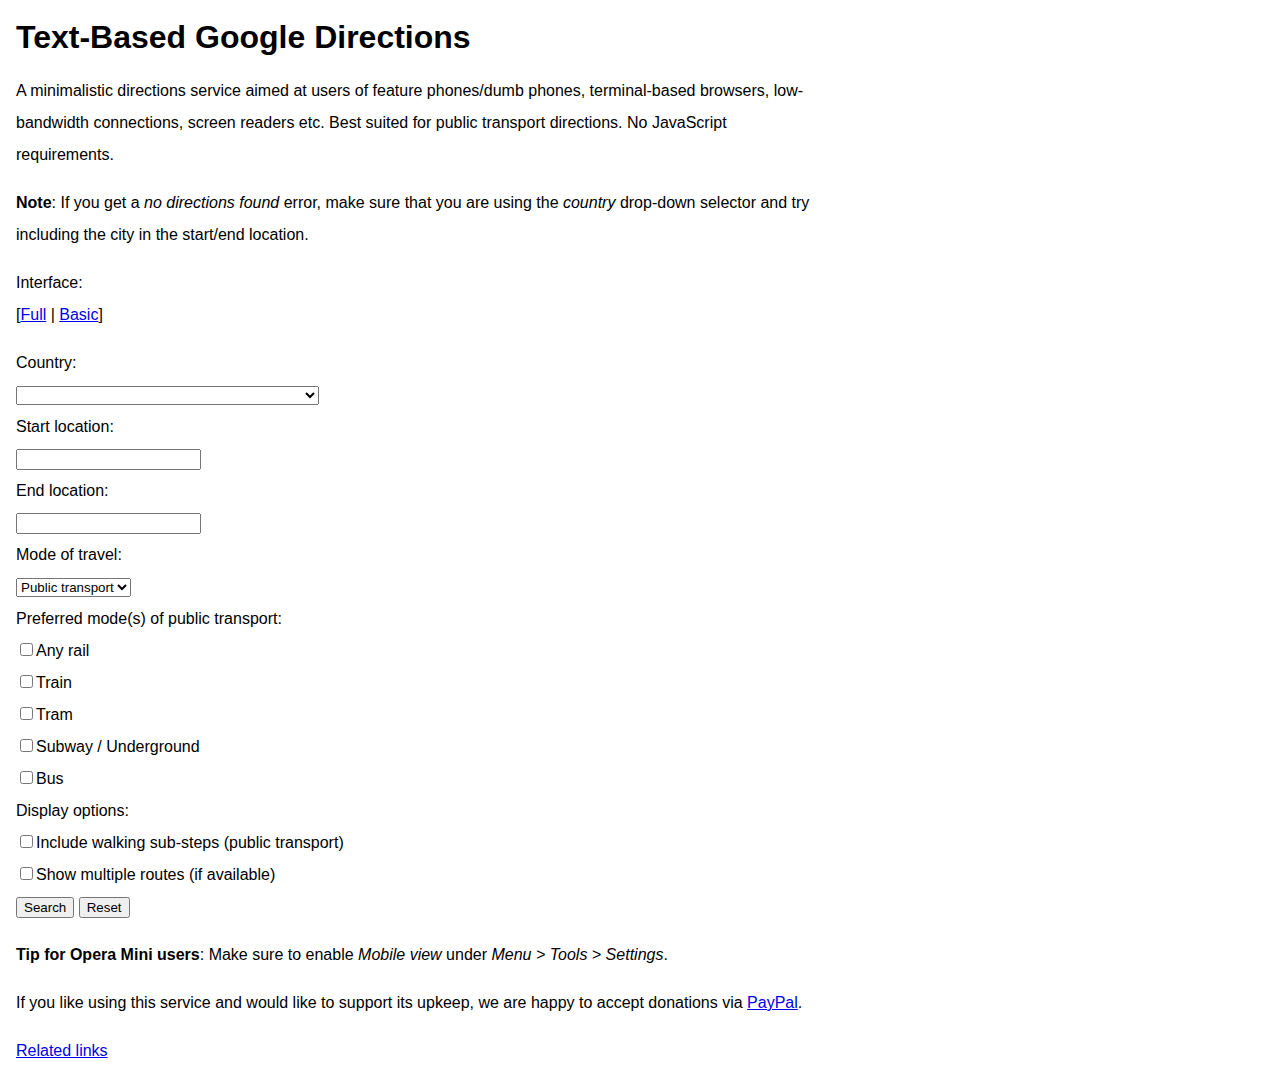
==== commit f7713884: "Tweak inteface selector" ====
--- a/index.html
+++ b/index.html
@@ -10,6 +10,10 @@
     <h1>Text-Based Google Directions</h1>
     <p>A minimalistic directions service aimed at users of feature phones/dumb phones, terminal-based browsers, low-bandwidth connections, screen readers etc. Best suited for public transport directions. No JavaScript requirements.</p>
     <p><b>Note</b>: If you get a <i>no directions found</i> error, make sure that you are using the <i>country</i> drop-down selector and try including the city in the start/end location.</p>
+    <p>
+      <div>Interface:</div>
+      <div>[<a href="index.html">Full</a> | <a href="basic.html">Basic</a>]</div>
+    </p>
     <form action="/gdir/"  method="get">
       <div>
         Country:
--- a/mvp.css
+++ b/mvp.css
@@ -1,9 +1,8 @@
-/* MVP.css v1.12 - https://github.com/andybrewer/mvp */
-
 body {
     max-width: 50rem;
     line-height: 2rem;
     margin: 0 1rem;
+    font-family: Arial, Helvetica, sans-serif;
 }
 
 ol,
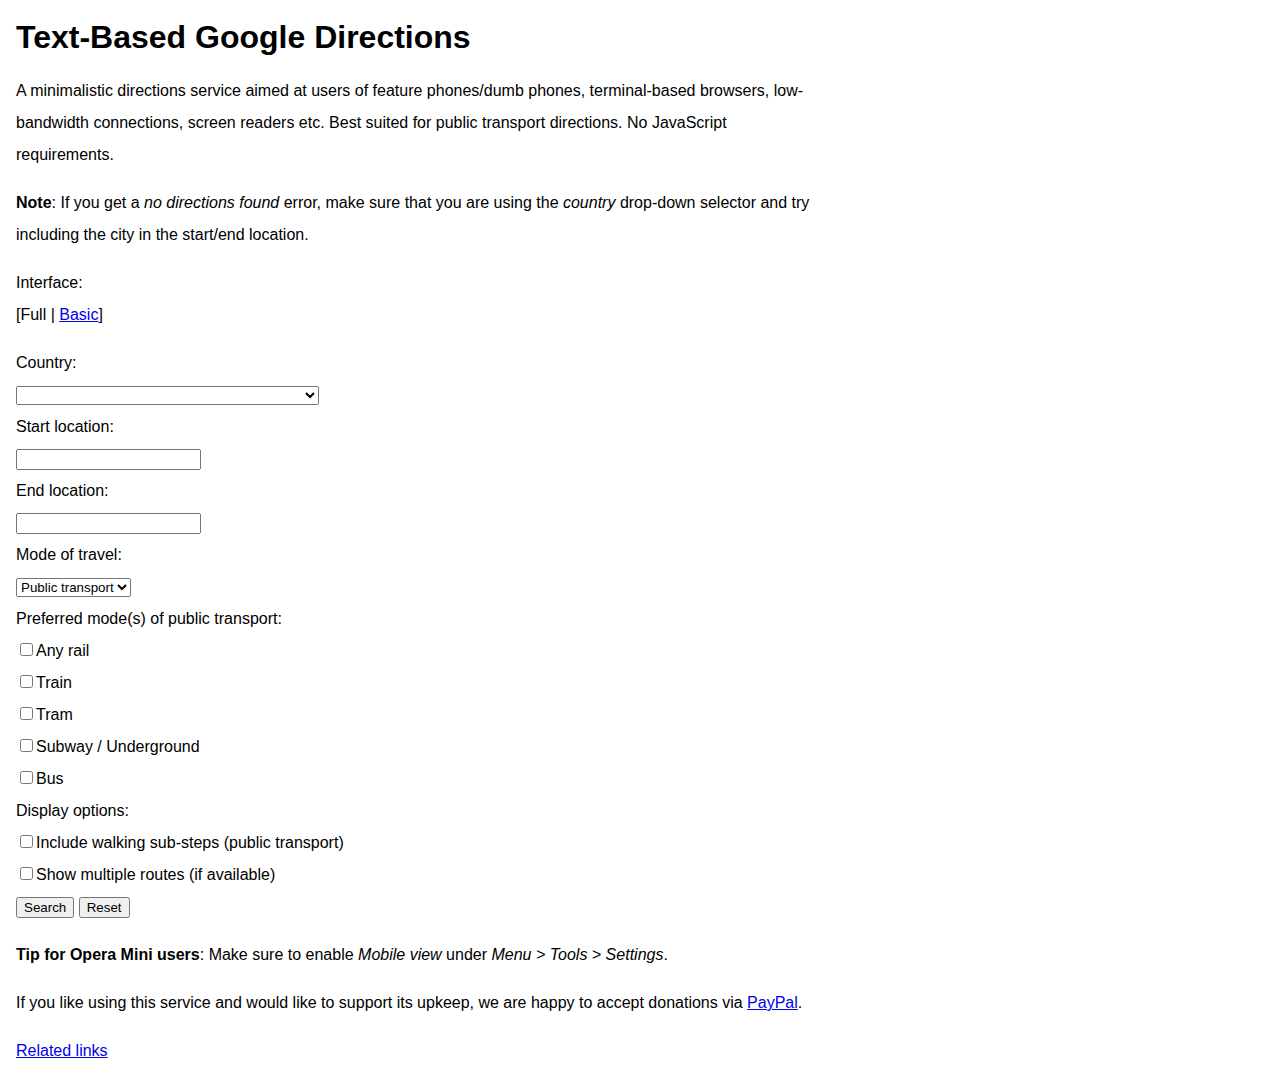
==== commit eb3b0376: "Tweak interface selector" ====
--- a/index.html
+++ b/index.html
@@ -12,7 +12,7 @@
     <p><b>Note</b>: If you get a <i>no directions found</i> error, make sure that you are using the <i>country</i> drop-down selector and try including the city in the start/end location.</p>
     <p>
       <div>Interface:</div>
-      <div>[<a href="index.html">Full</a> | <a href="basic.html">Basic</a>]</div>
+      <div>[Full | <a href="basic.html">Basic</a>]</div>
     </p>
     <form action="/gdir/"  method="get">
       <div>
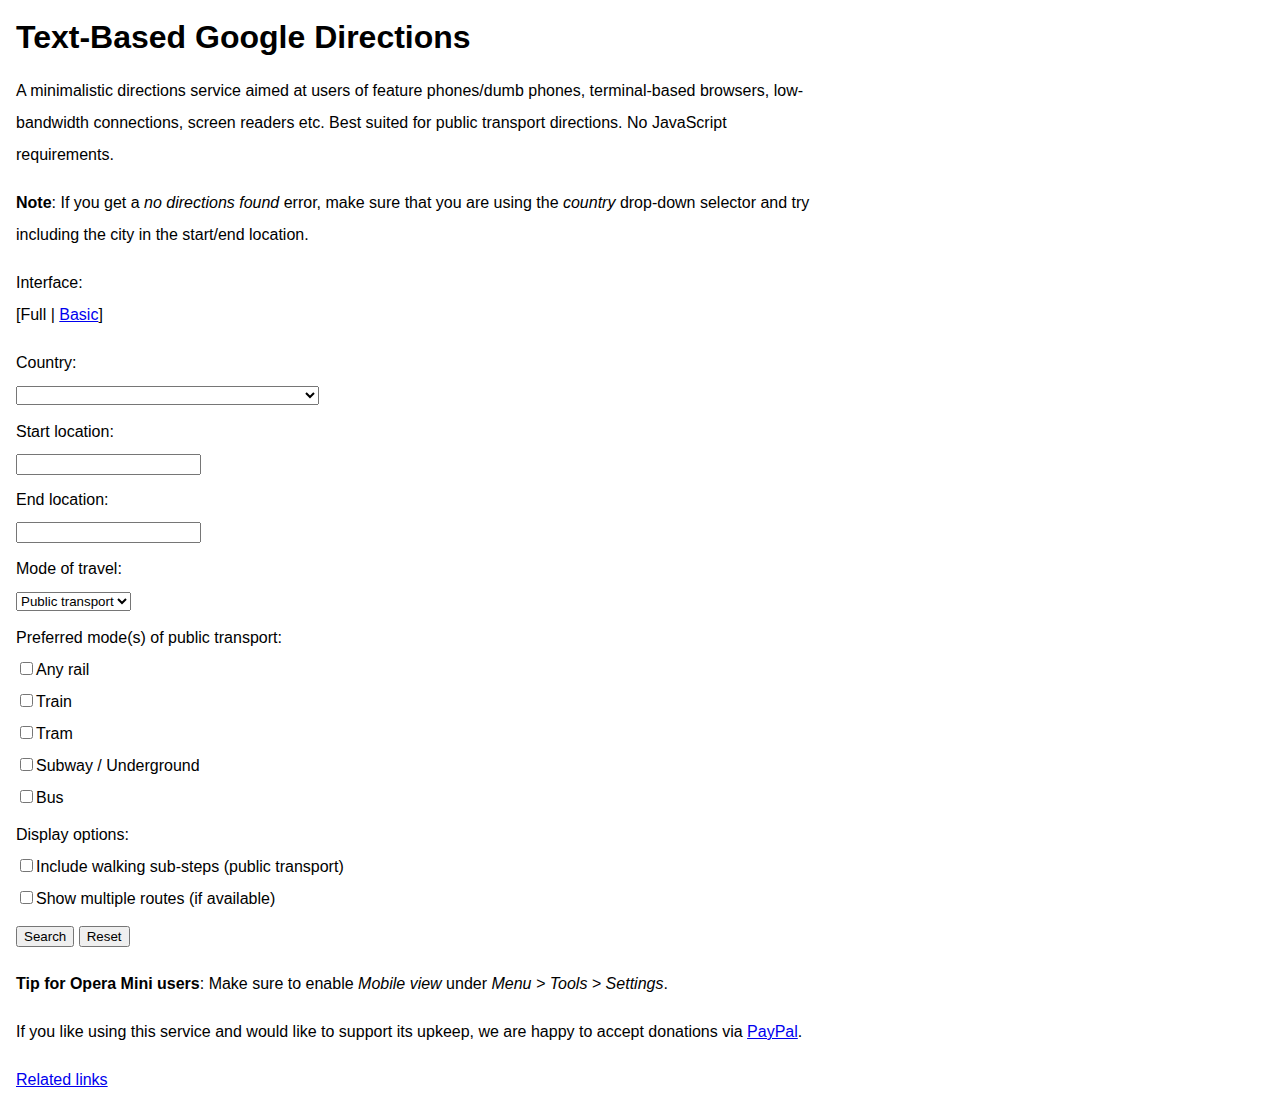
==== commit 02f30f28: "Tweak spacing between elements" ====
--- a/index.html
+++ b/index.html
@@ -4,6 +4,11 @@
   <head>
     <meta name="viewport" content="width=device-width, initial-scale=1.0"/>
     <link rel="stylesheet" href="mvp.css"/>
+    <style type="text/css">
+      .el {
+        margin-bottom: 0.3rem;
+      }
+    </style>
     <title>Text-Based Google Directions</title>
   </head>
   <body>
@@ -15,11 +20,17 @@
       <div>[Full | <a href="basic.html">Basic</a>]</div>
     </p>
     <form action="/gdir/"  method="get">
-      <div>
+      <div class="el">
         Country:
         <div>
           <select name="country">
             <option></option>
+            <option value="us">United States</option>
+            <option value="ca">Canada</option>
+            <option value="gb">United Kingdom</option>
+            <option value="de">Germany</option>
+            <option value="fr">France</option>
+            <option value="">----</option>
             <option value="af">Afghanistan</option>
             <option value="ax">Aland Islands</option>
             <option value="al">Albania</option>
@@ -273,19 +284,19 @@
           </select>
         </div>
       </div>
-      <div>
+      <div class="el">
         Start location:
         <div>
           <input type="text" name="origin"/>
         </div>
       </div>
-      <div>
+      <div class="el">
         End location:
         <div>
           <input type="text" name="destination"/>
         </div>
       </div>
-      <div>
+      <div class="el">
         Mode of travel:
         <div>
           <select name="mode_of_travel">
@@ -296,7 +307,7 @@
           </select>
         </div>
       </div>
-      <div>
+      <div class="el">
         Preferred mode(s) of public transport:
         <div>
           <div>
@@ -317,7 +328,7 @@
         </div>
       </div>
       <!--
-      <div>
+      <div class="el">
         Schedule: 
         <div>
           <div>
@@ -380,7 +391,7 @@
         </div>
       </div>
       -->
-      <div>
+      <div class="el">
         Display options:
         <div>
           <div>
